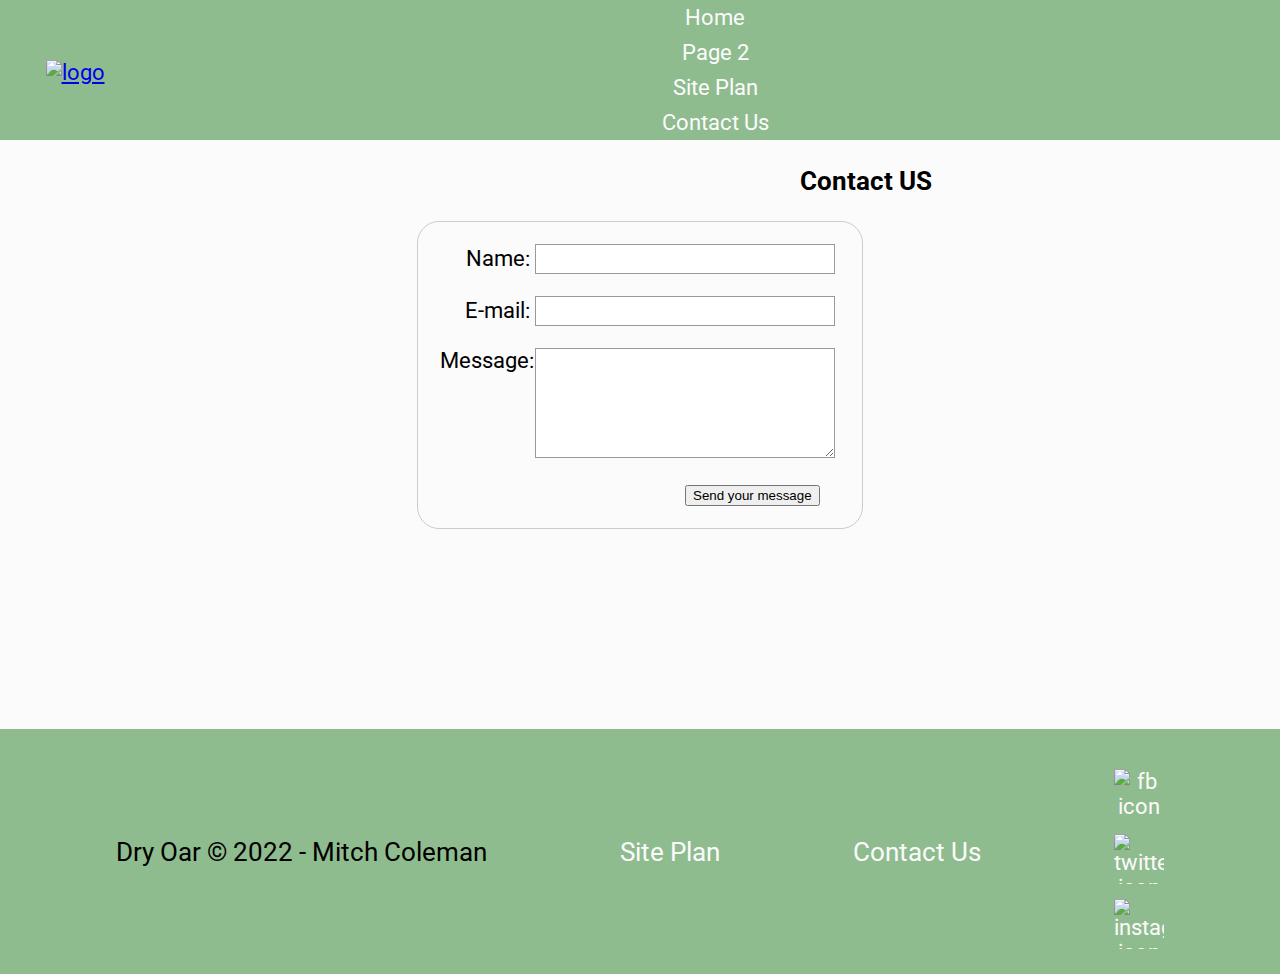
==== contactus.html @ 89163818 "changes" ====
<!DOCTYPE html>
<html lang="en">
<head>
    <meta charset="UTF-8">
    <meta http-equiv="X-UA-Compatible" content="IE=edge">
    <meta name="viewport" content="width=device-width, initial-scale=1.0">
    <title>Whitewater Rafting Vacations | Dry Oar Boating | Home</title>
    <link rel="stylesheet" href="style.css">
</head>
<body>
   
    <div id="content">
    </div>
<header>
    <a id="logo_link" href="index.html">
        <img class="logo" src="https://byui-wdd.github.io/wdd130/rafting_images/logo.png" alt="logo"
        width="400"
        height="300">
    </a>
    <nav>
        <a href="index.html">Home</a>
        <a href="rivers.html">Page 2</a>
        <a href="site-plan-rafting.html">Site Plan</a>
        <a href="contactus.html">Contact Us</a>
    </nav>
</header>
<main>
    <h3>Contact US</h3>
    <div id="feedback"></div>
    <form action="/my-handling-form-page" method="post">
        <ul>
          <li>
            <label for="name">Name:</label>
            <input type="text" id="name" name="user_name" />
          </li>
          <li>
            <label for="mail">E-mail:</label>
            <input type="email" id="mail" name="user_email" />
          </li>
          <li>
            <label for="msg">Message:</label>
            <textarea id="msg" name="user_message"></textarea>
          </li>
          <li class="button">
            <button type="submit">Send your message</button>
          </li>
        </ul>
      </form>
                  
    
</main>
<footer>
    <p>Dry Oar &copy; 2022 - Mitch Coleman</p>
    <p><a href="site-plan-rafting.html">Site Plan</a></p>
    <p><a href="contactus.html">Contact Us</a></p>
    <div class="social">
        <a href="https://facebook.com" target="_blank">
            <img src="https://byui-wdd.github.io/wdd130/rafting_images/facebook.png" alt="fb icon"
                width="50"
                height="50">
        </a>
        <a href="https://twitter.com" target="_blank">
            <img src="https://byui-wdd.github.io/wdd130/rafting_images/twitter.png" alt="twitter icon"
                width="50"
                height="50">
        </a>
        <a href="https://instagram.com" target="_blank">
            <img src="https://byui-wdd.github.io/wdd130/rafting_images/instagram.png" alt="instagram icon"
                width="50"
                height="50">
        </a>
    </div>
</footer>
<script>
    // get the feedback div element so we can do something with it.
    const feedbackElement = document.getElementById('feedback');
    // get the form so we can read what was entered in it.
    const formElement = document.forms[0];
    // add a 'listener' to wait for a submission of our form. When that happens run the code below.
    formElement.addEventListener('submit', function(e) {
        // stop the form from doing the default action.
        e.preventDefault();
        // set the contents of our feedback element to a message letting the user know the form was submitted successfully. Notice that we pull the name that was entered in the form to personalize the message!
        feedbackElement.innerHTML = 'Hello '+ formElement.user_name.value +'! Thank you for your message. We will get back with you as soon as possible!';
        // make the feedback element visible.
        feedbackElement.style.display = "block";
        // add a class to move everything down so our message doesn't cover it.
        document.body.classList.toggle('moveDown');
    });
</script>
</body>
</html>
---- style.css ----
@import url('https://fonts.googleapis.com/css2?family=Poppins:wght@200&family=Roboto:wght@500&display=swap');
#content {
    width: 1600px;
    margin: 0 auto;
  }

nav a {
  text-align: center;
  background-color:darkseagreen;
  color: whitesmoke;
  text-align: center;
  color: #fcfbfb;
  text-decoration: none;
  padding: 5px;
  display: flex;
  justify-content: space-around;
  /* my logo isn't showing correctly with 35px. that is why i have it on 5px */
}

#hero-msg h1, #hero-msg h4 {
  text-align: center;
  color: white;
}

.button-box {
  text-align: center;
}

main section {
  text-align: center;
}

#background {
  height: 725px;
  background-color: beige;
  grid-column: 1/11;
  grid-row: 4/9;
}

body {
  background-color: #fcfbfb; 
  font-family: "Roboto", Helvetica, sans-serif;
  font-size: 22px;
  margin: 0;
  padding: 0;
}
header {
  background-color: darkseagreen;
  display: grid;
  grid-template-columns: 150px auto;
}
nav a:hover {
  background-color: black;
  text-decoration: underline;
}

.book, .join{
  background-color: burlywood;
  font-size: 18px;
  padding: 15px 30px;
}

.book:hover, .join:hover {
  background-color: aliceblue;
  text-decoration: underline;
}

.msg{
  background-color: darkseagreen;
  line-height: 1.5em;
  padding: 35px;
  grid-column: 6/10;
  grid-row: 6/7;
  box-shadow: 5px 5px 10px #6f7364;
}

footer{
  background-color: darkseagreen;
  padding: 25px 50px;
  margin-top: 200px;
  display: flex;
  justify-content: space-around;
  align-items: center;

}

nav a:hover {
  background-color:darkseagreen;
  color: whitesmoke;
  text-decoration: underline;
}

.home-title{
  background-color:darkseagreen;
  color: whitesmoke;
  font-family: "Poppins";
  font-size: 2em;
  margin-top: 10px;
}
h4{
  background-color:darkseagreen;
  color: whitesmoke;
}
.book, .join{
  background-color:darkseagreen;
  color: whitesmoke;
  text-align: center;
  color: #fcfbfb;
  text-decoration: none;
  margin-top: 50px;
  border-radius: 5px;
}
.book:hover, .join:hover{
  background-color:darkseagreen;
  color: whitesmoke;
  text-decoration: underline;
}
.msg h2{
  background-color:darkseagreen;
  color: whitesmoke;
  font-family: "Poppins";
  margin: 0;
}
.msg p{
  background-color:darkseagreen;
  color: whitesmoke;
  font-size: .8em;
  padding-bottom: 15px;
}
footer h3{
  background-color:darkseagreen;
  color: whitesmoke;
}
footer a{
  background-color:darkseagreen;
  color: whitesmoke;
  text-align: center;
  color: #fcfbfb;
  text-decoration: none;
  display: flex;
  justify-content: space-around;
  align-items: center;
}
footer a:hover{
  background-color:darkseagreen;
  color: whitesmoke;
  text-decoration: underline;
}

.logo {
  width: 80px;
  height: 80px;
}

footer p {
  font-size: 1.2em;
}    

footer p a:hover {
  text-decoration: underline;
}   

h2{
  margin: 0;
}

#logo_link{
  padding-top: 5px;
  padding-top: 5px;
  justify-self: center;
  align-self: center;
}

.icon{
  padding-top: 10px;
}

footer .social img {
  padding-top: 15px;
}

.rivers-card, .camping-card, .rapids-card{
  margin: 200px 0;
  grid-column: 8/10;
  grid-row: 2/3;
}

.card-img{
  border: 10px solid black;
  border: 10px solid #d9c2a3;
  transition: transform .5s;
  box-shadow: 5px 5px 10px #6f7364;
}

main section img{
  box-sizing: border-box;
}

.boat{
  border: 10px solid black;
  width: 100%;
  grid-column: 8/10;
  grid-row: 2/3;
  border: 10px solid #d9c2a3;
  transition: transform .5s;
  box-shadow: 5px 5px 10px #6f7364;
  height: 600px;

}

/* test */
#hero {
  display: grid;
  grid-template-columns: 1fr 3fr 1fr;
}
#hero-box {
  grid-column: 1/4;
  grid-row: 1/3;
  z-index: -1;
}
#hero-msg {
  grid-column: 2/3;
  grid-row: 1/2;
  margin-top: 575px;
}
.card-img{
  width: 100%;
  height: 600px;
}
.mountains{
  grid-column: 2/7;
  grid-row: 5/8;
  box-shadow: 5px 5px 10px #6f7364;
  width: 100%;
  margin-top: -800px;
}
.card-img:hover {
  opacity: .6;
  transform: scale(1.1);
}
.boat:hover{
  opacity: .6;
  transform: scale(1.1);
}
@media screen and (max-width: 900px) {
  #hero, .home-grid {
      display: block;
      height: auto;
  }
  nav, footer {
      flex-direction: column;
  }
  nav a {
      display: block;
      padding: 15px;
  }
  #hero {
      margin-top: 0;
  }
  #hero-msg {
      margin-top: 0;
  }
  #hero-msg h4 {
      display: none;
  }
  .home-title {
      font-size: 25px;
      color: #6f7364;
  }
  .rivers-card, .camping-card, .rapids-card { 
      margin: 50px auto;
      width: 60%;
  }
  #background {
      display: none;
  }
  .mountains, .msg {
      width: 80%;
      display: block;
      margin: 0 auto;
  }
  footer {
      margin-top: 25px;
  }
  .boat{
    margin: 50px auto;
    width: 60%;
  }
}

h3{
  margin-left: 800px;
}

.river1{
  margin-top:50px ;
  margin-left: 700px;
}
.river2{
  margin-left:700px ;
  margin-top: 50px;
}
.river3{
  margin-left:700px ;
}
.salmon{
  margin-left: 300px;
}

.utah{
  margin-left: 350px;
}
.grand{
  margin-left: 50px;
}
form {
  /* Center the form on the page */
  margin: 0 auto;
  width: 400px;
  /* Form outline */
  padding: 1em;
  border: 1px solid #ccc;
  border-radius: 1em;
}

ul {
  list-style: none;
  padding: 0;
  margin: 0;
}

form li + li {
  margin-top: 1em;
}

label {
  /* Uniform size & alignment */
  display: inline-block;
  width: 90px;
  text-align: right;
}

input,
textarea {
  /* To make sure that all text fields have the same font settings
     By default, textareas have a monospace font */
  font: 1em sans-serif;

  /* Uniform text field size */
  width: 300px;
  box-sizing: border-box;

  /* Match form field borders */
  border: 1px solid #999;
}

input:focus,
textarea:focus {
  /* Additional highlight for focused elements */
  border-color: #000;
}

textarea {
  /* Align multiline text fields with their labels */
  vertical-align: top;

  /* Provide space to type some text */
  height: 5em;
  
}

.button {
  /* Align buttons with the text fields */
  padding-left: 90px; /* same size as the label elements */
}

button {
  /* This extra margin represent roughly the same space as the space
     between thpxe labels and their text fields */
  margin-left: 50%;
}

#feedback {
  background-color: antiquewhite;
  position: absolute;
  top: 0;
  left: 0;
  right: 0;
  padding: .5em;
  /* make this element invisible until we are ready for it */
  display: none;      
}
.moveDown {
  margin-top: 3em;
}
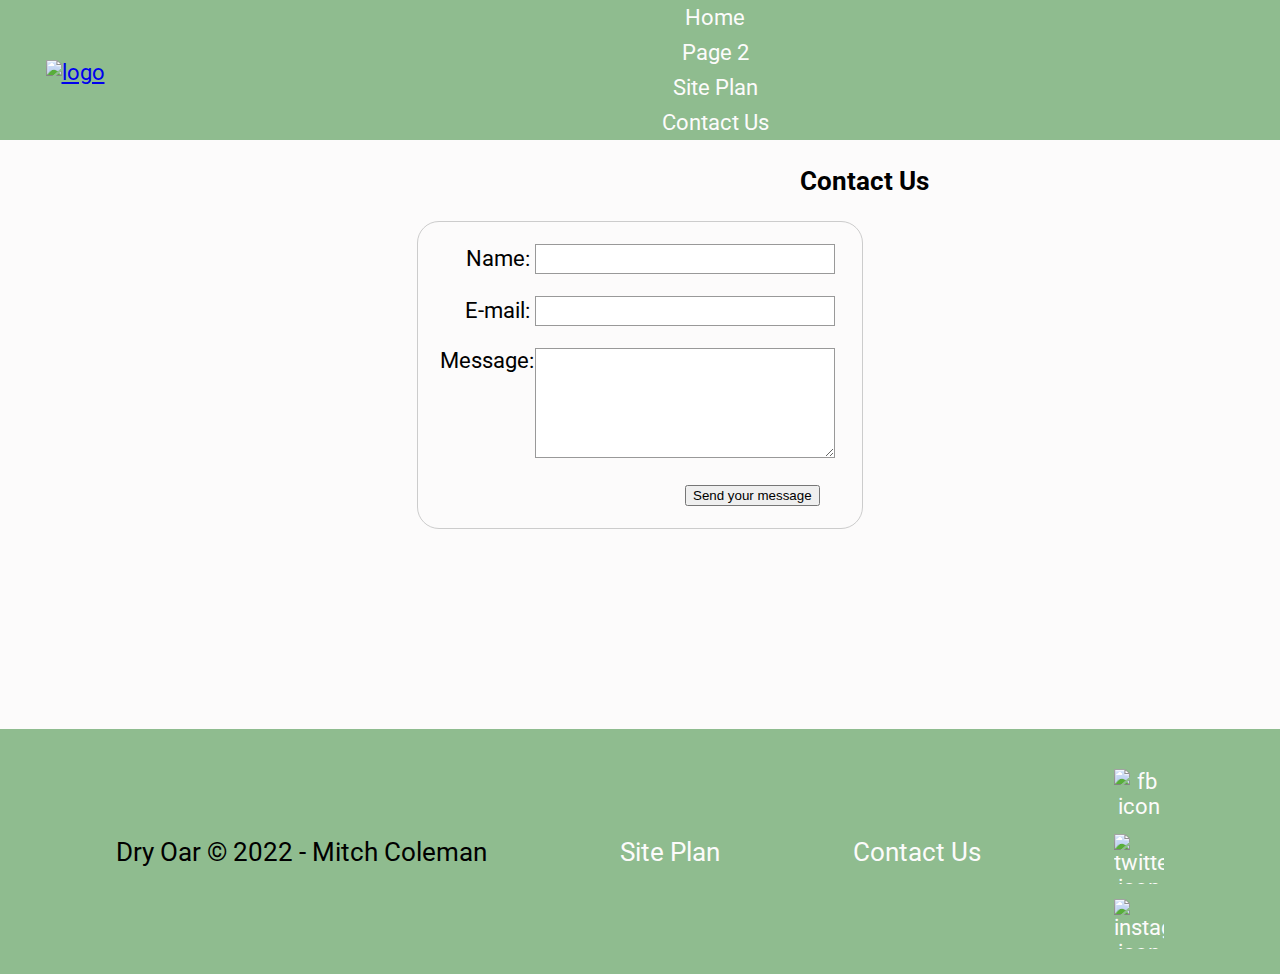
==== commit c130dd61: "Update contactus.html" ====
--- a/contactus.html
+++ b/contactus.html
@@ -25,7 +25,7 @@
     </nav>
 </header>
 <main>
-    <h3>Contact US</h3>
+    <h3>Contact Us</h3>
     <div id="feedback"></div>
     <form action="/my-handling-form-page" method="post">
         <ul>
@@ -89,4 +89,4 @@
     });
 </script>
 </body>
-</html>+</html>
